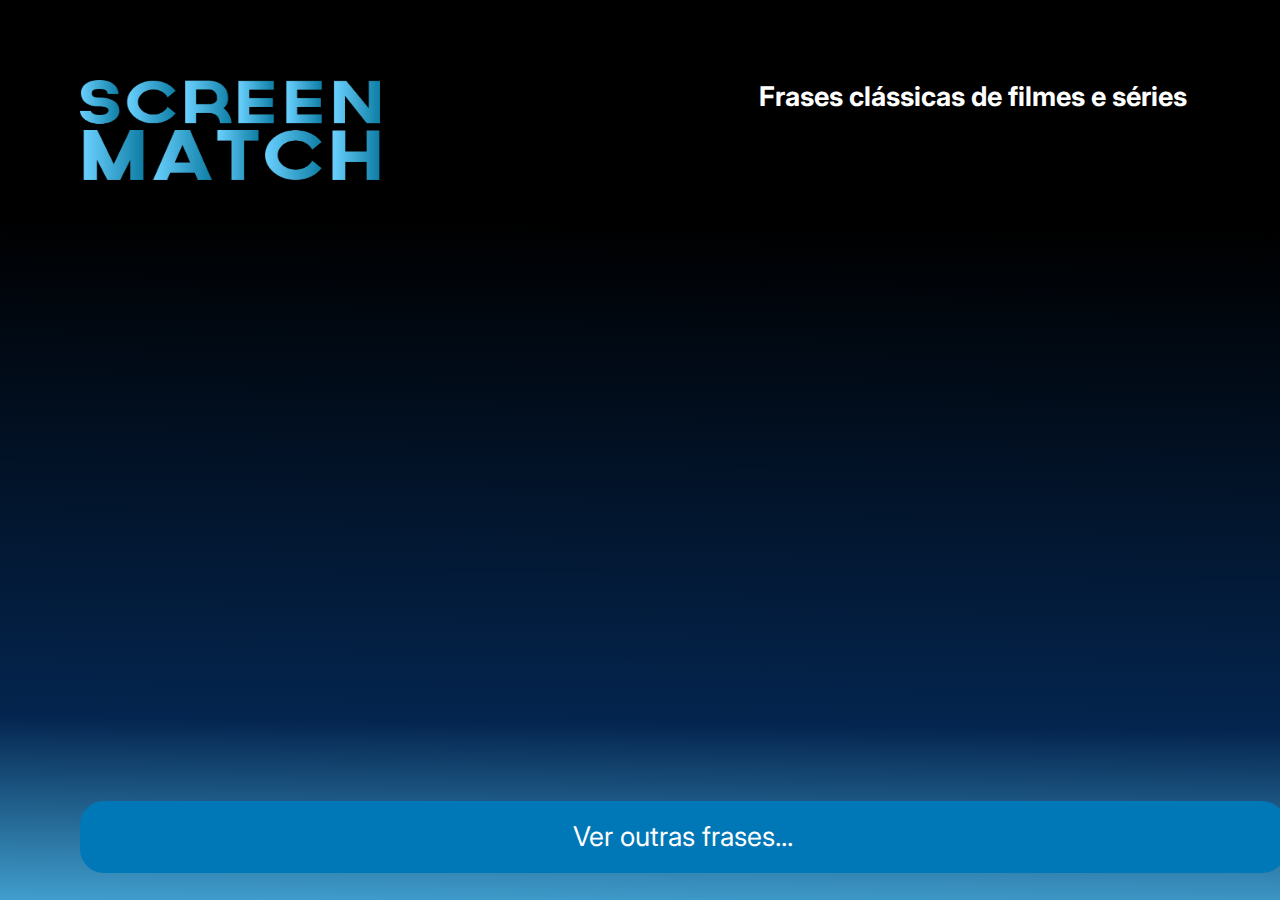
==== frontend/index.html @ 0e764db5 "feat: add frontend" ====
<!DOCTYPE html>
<html lang="pt-br">
<head>
  <meta charset="UTF-8">
  <meta name="viewport" content="width=device-width, initial-scale=1.0">
  <link rel="stylesheet" href="https://fonts.googleapis.com/css2?family=Material+Symbols+Outlined:opsz,wght,FILL,GRAD@48,400,0,0" />
  <link rel="preconnect" href="https://fonts.googleapis.com">
  <link rel="preconnect" href="https://fonts.gstatic.com" crossorigin>
  <link href="https://fonts.googleapis.com/css2?family=Inter:wght@400;700&display=swap" rel="stylesheet">
  <link rel="stylesheet" href="style.css">
  <title>ScreenMatch - Frases famosas de séries</title>
</head>
<body>
  <header class="cabecalho">
    <div class="cabecalho__logo">
      <img src="./img/logo.png" alt="Logo ScreenMatch">
    </div>  
    <div class="cabecalho__opcoes">
      <h1>Frases clássicas de filmes e séries</h1>
  </header>
  <main class="ficha">
      <h1 class="title">Frases imperdíveis de séries...</h1>
      <div class="ficha-descricao" id="ficha-descricao">
        <!-- As informações serão inseridas aqui -->        
      </div>
      <div class="btn-sortear">Ver outras frases...</div>
  </main>
  <script src="./scripts/index.js" type="module"></script>  
</body>
</html>
---- frontend/style.css ----
* {
  margin: 0;
  padding: 0;
}

body {
  background: linear-gradient(180.61deg,
          #000000 25.16%,
          #04254f 80%,
          #409ecd 100%);
  background-repeat: no-repeat;
  background-size: cover;
  padding: 5em;
  height: 100vh;
  min-height: 100vh;
  font-family: 'Inter', sans-serif;
  color: white;
  box-sizing: border-box;
}

main {
  align-items: center;
  height: 100%;
  width: 150vh;
}

.cabecalho {
  display: flex;
  justify-content: space-between;
}

.cabecalho__logo {
  display: flex;
  gap: 1em;
}

.cabecalho__opcoes {
  font-size: 1.5vh;
  display: flex;
  gap: 1em;
  padding: 0 1em;
}

.cabecalho__logo img {
  width: 300px;
  height: 100px;
}

.ficha img {
  gap: 1em;
  margin: 0 3em 2em 0;
}

.ficha-descricao {
  display: flex;
}

.ficha-descricao div {
  display: flex;
  flex-direction: column;
  gap: 3em;
}

.text{
  text-align: center;
  color:  #000000 25.16%;
  font-size: 2.5vh;
  margin: 3vh 2vh;
}

.title{
  text-align: center;
  color: #00000080;
  font-size: 3vh;
}

h2 {
  font-size: 48px;
}

p {
  font-size: 22px;
}

.btn-sortear{
  border-radius: 24px;
  border: none;
  outline: none;
  width: 10%;
  font-size: 24px;
  padding: 0 1em;
  margin-bottom: 1em;
  background-color: #0077b6;
  bottom: 0;
  color: white;
  cursor: pointer;
  font-size: 3vh;
  line-height: 8vh;
  position: absolute;
  text-align: center;
  transition: .3s;
  width: 90%;
}

@media screen and (max-width: 900px) {

  .ficha-descricao {
      display: block;
  }
}
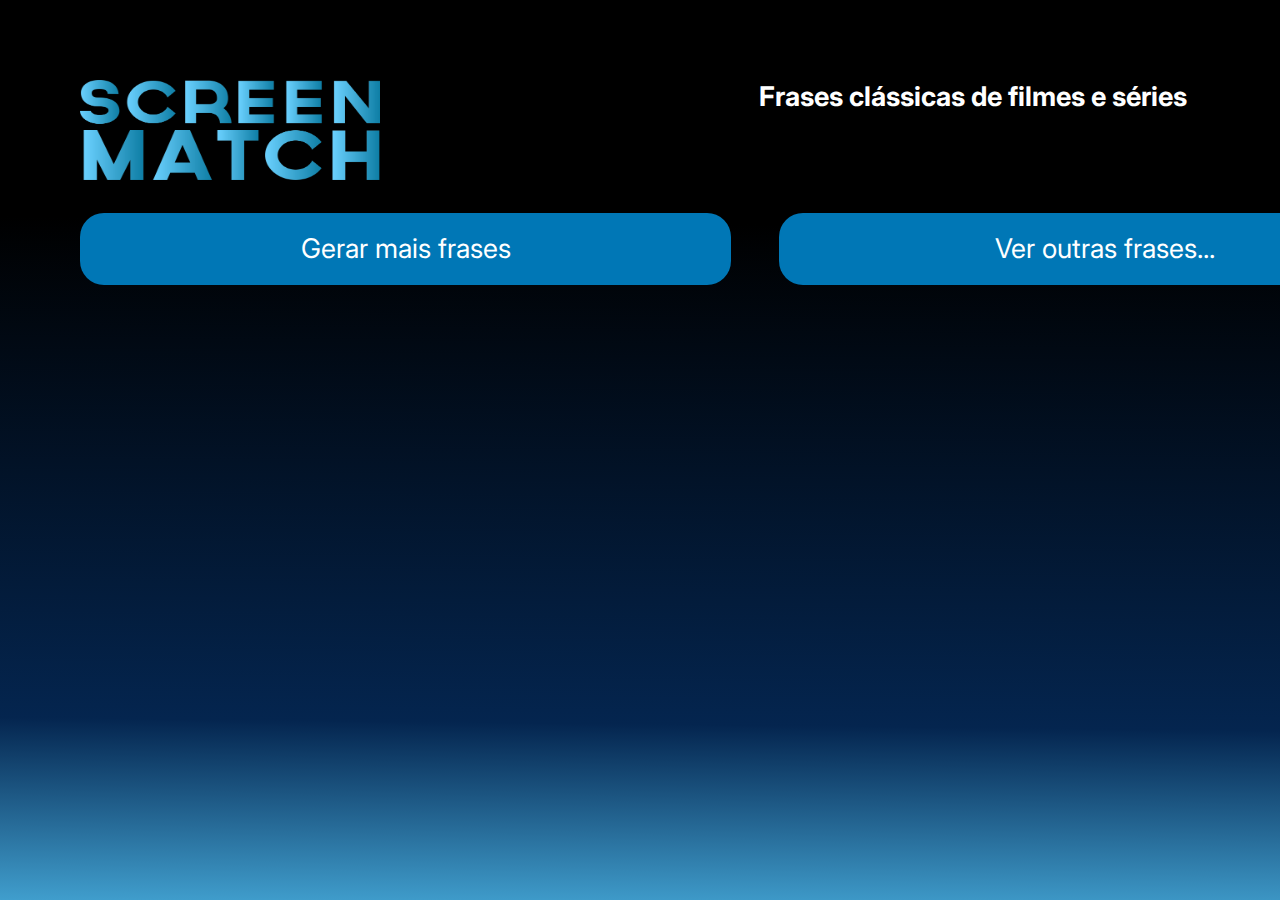
==== commit 653f197a: "feat: add link by generate phrases of title" ====
--- a/frontend/index.html
+++ b/frontend/index.html
@@ -19,11 +19,14 @@
       <h1>Frases clássicas de filmes e séries</h1>
   </header>
   <main class="ficha">
-      <h1 class="title">Frases imperdíveis de séries...</h1>
-      <div class="ficha-descricao" id="ficha-descricao">
-        <!-- As informações serão inseridas aqui -->        
-      </div>
+    <h1 class="title">Frases imperdíveis de séries...</h1>
+    <div class="ficha-descricao" id="ficha-descricao">
+      <!-- As informações serão inseridas aqui -->        
+    </div>
+    <div class="botoes">
+      <a href="./gerar-frases.html" class="link-gerar-frases">Gerar mais frases</a>
       <div class="btn-sortear">Ver outras frases...</div>
+    </div>
   </main>
   <script src="./scripts/index.js" type="module"></script>  
 </body>
--- a/frontend/style.css
+++ b/frontend/style.css
@@ -11,7 +11,6 @@
   background-repeat: no-repeat;
   background-size: cover;
   padding: 5em;
-  height: 100vh;
   min-height: 100vh;
   font-family: 'Inter', sans-serif;
   color: white;
@@ -82,16 +81,34 @@
   font-size: 22px;
 }
 
-.btn-sortear{
+ul {
+  list-style: none;
+}
+
+.input {
+  margin: .52rem;
   border-radius: 24px;
   border: none;
   outline: none;
-  width: 10%;
+  width: 24%;
   font-size: 24px;
   padding: 0 1em;
-  margin-bottom: 1em;
+  background-color: #dee1e4;
+  font-size: 3vh;
+  line-height: 8vh;
+}
+
+.button {
+  margin: .52rem;
+  border-radius: 24px;
+  border: none;
+  outline: none;
+  width: 24%;
+  font-size: 24px;
+  padding: 0 1em;
   background-color: #0077b6;
-  bottom: 0;
+  font-size: 3vh;
+  line-height: 8vh;
   color: white;
   cursor: pointer;
   font-size: 3vh;
@@ -99,7 +116,40 @@
   position: absolute;
   text-align: center;
   transition: .3s;
-  width: 90%;
+}
+
+.botoes {
+  display: grid;
+  grid-template-columns: repeat(2, 1fr);
+  gap: 3em;
+}
+
+.btn-sortear {
+  border-radius: 24px;
+  border: none;
+  outline: none;
+  padding: 0 1em;
+  background-color: #0077b6;
+  bottom: 0;
+  color: white;
+  cursor: pointer;
+  font-size: 3vh;
+  line-height: 8vh;
+  text-align: center;
+  transition: .3s;
+}
+
+.link-gerar-frases {
+  background-color: #0077b6;
+  border-radius: 24px;
+  padding: 0 1em;
+  font-size: 24px;
+  text-decoration: none;
+  color: white;
+  font-size: 3vh;
+  line-height: 8vh;
+  text-align: center;
+  transition: .3s;
 }
 
 @media screen and (max-width: 900px) {
